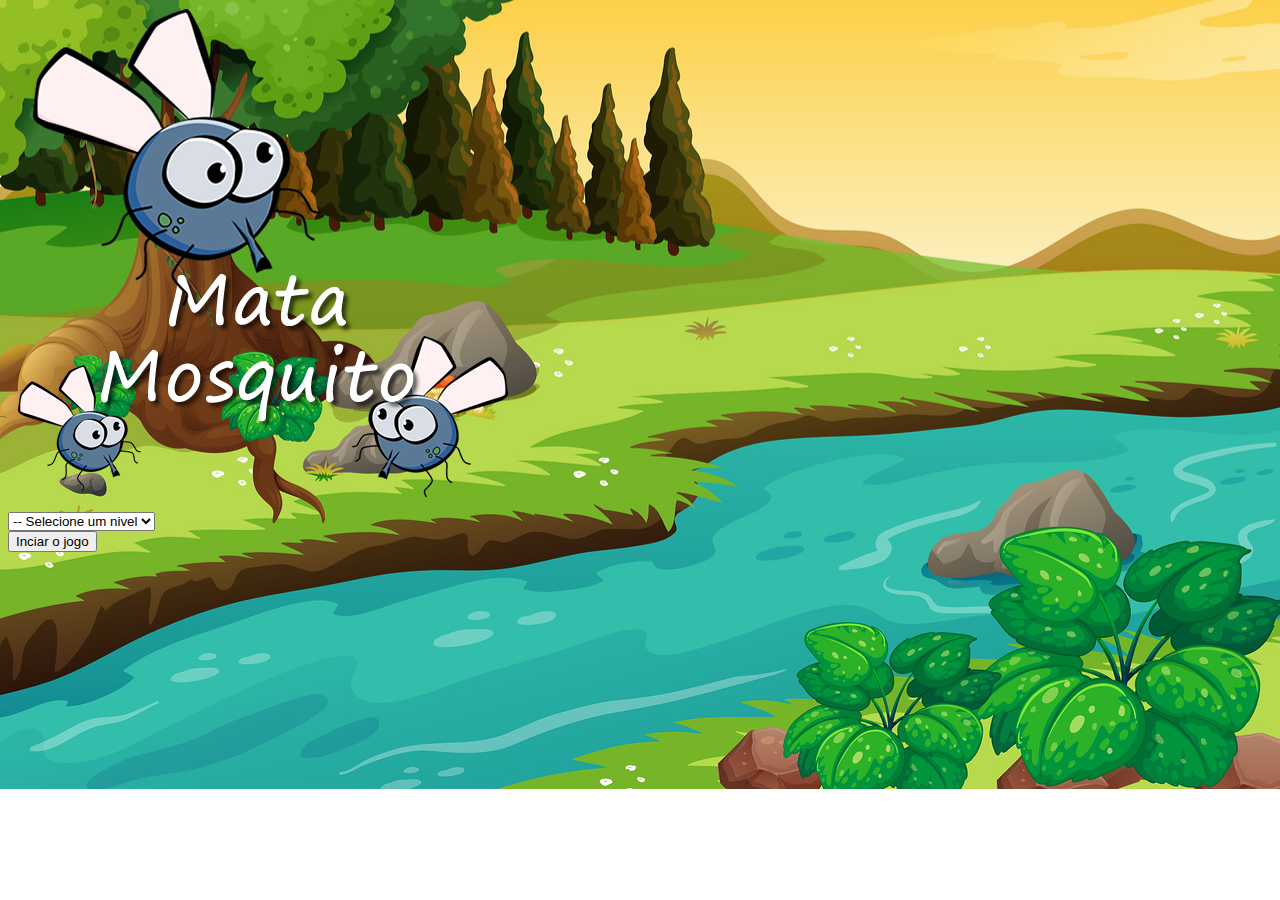
==== index.html @ 622cfe43 "v 1.0" ====
<!DOCTYPE html>
<html lang="en">
<head>
    <meta charset="UTF-8">
    <meta name="viewport" content="width=device-width, initial-scale=1.0">
    <meta http-equiv="X-UA-Compatible" content="ie=edge">
    <title>Document</title>
    <link rel="stylesheet" href="https://stackpath.bootstrapcdn.com/bootstrap/4.1.3/css/bootstrap.min.css" integrity="sha384-MCw98/SFnGE8fJT3GXwEOngsV7Zt27NXFoaoApmYm81iuXoPkFOJwJ8ERdknLPMO" crossorigin="anonymous">
    <link rel="stylesheet" href="css/estilo.css">
    <script>
        function iniciar(){
            var nivel = document.getElementById('nivel').value

            if(nivel === ''){
                alert('Selecione um nivel para iniciar o jogo')
                return false
            }
            window.location.href = 'pages/jogo.html?' + nivel
            
        }
    </script>
</head>
<body>
    <div class="container">
        <div class="row">
            <div class="col">
                <div class="d-flex justify-content-center">
                    <img src="imagens/game.png" alt="">
                </div>
            </div>
        </div>
        <div class="row">
            <div class="col">
                <div class="d-flex justify-content-center">
                    <div class="mb-2">
                        <select class="form-control" id="nivel">
                            <option value="">-- Selecione um nivel</option>
                            <option value="normal">Normal</option>
                            <option value="dificil">Dificil</option>
                            <option value="chucknorris">Chuck Norris</option>
                        </select>
                    </div>
                </div>
            </div>
        </div>
        <div class="row">
            <div class="col">
                <div class="d-flex justify-content-center">
                    <button class="btn btn-danger btn-lg" onclick="iniciar()">Inciar o jogo</button>
                </div>
            </div>
        </div>
    </div>
   
    <!-- Optional JavaScript -->
    <!-- jQuery first, then Popper.js, then Bootstrap JS -->
    <script src="https://code.jquery.com/jquery-3.3.1.slim.min.js" integrity="sha384-q8i/X+965DzO0rT7abK41JStQIAqVgRVzpbzo5smXKp4YfRvH+8abtTE1Pi6jizo" crossorigin="anonymous"></script>
    <script src="https://cdnjs.cloudflare.com/ajax/libs/popper.js/1.14.3/umd/popper.min.js" integrity="sha384-ZMP7rVo3mIykV+2+9J3UJ46jBk0WLaUAdn689aCwoqbBJiSnjAK/l8WvCWPIPm49" crossorigin="anonymous"></script>
    <script src="https://stackpath.bootstrapcdn.com/bootstrap/4.1.3/js/bootstrap.min.js" integrity="sha384-ChfqqxuZUCnJSK3+MXmPNIyE6ZbWh2IMqE241rYiqJxyMiZ6OW/JmZQ5stwEULTy" crossorigin="anonymous"></script>

</body>
</html>
---- css/estilo.css ----
html{
    cursor: url(../imagens/mata_mosca.png) 30 30, auto;
}
body{
    background: url(../imagens/bg.jpg) 50% no-repeat
}

.mosquito1{
    width: 50px;
    height: 50px;
}
.mosquito2{
    width: 75px;
    height: 75px;
}
.mosquito3{
    width: 100px;
    height: 100px;
}

.ladoA{
    transform:  scaleX(1);
}

.ladoB{
    transform: scaleX(-1);
}

.painel{
    position: absolute;
    width: 190px;
    padding: 10px;
    bottom: 0px;
    left: 0px;
    border-top:  solid 1px #fff;
    background: #fff;
    opacity: 0.7;
}
.vidas{
    float: left;
}
.cronometro{
    float: left;
    font-size: 20px;
    font-weight: bold
}
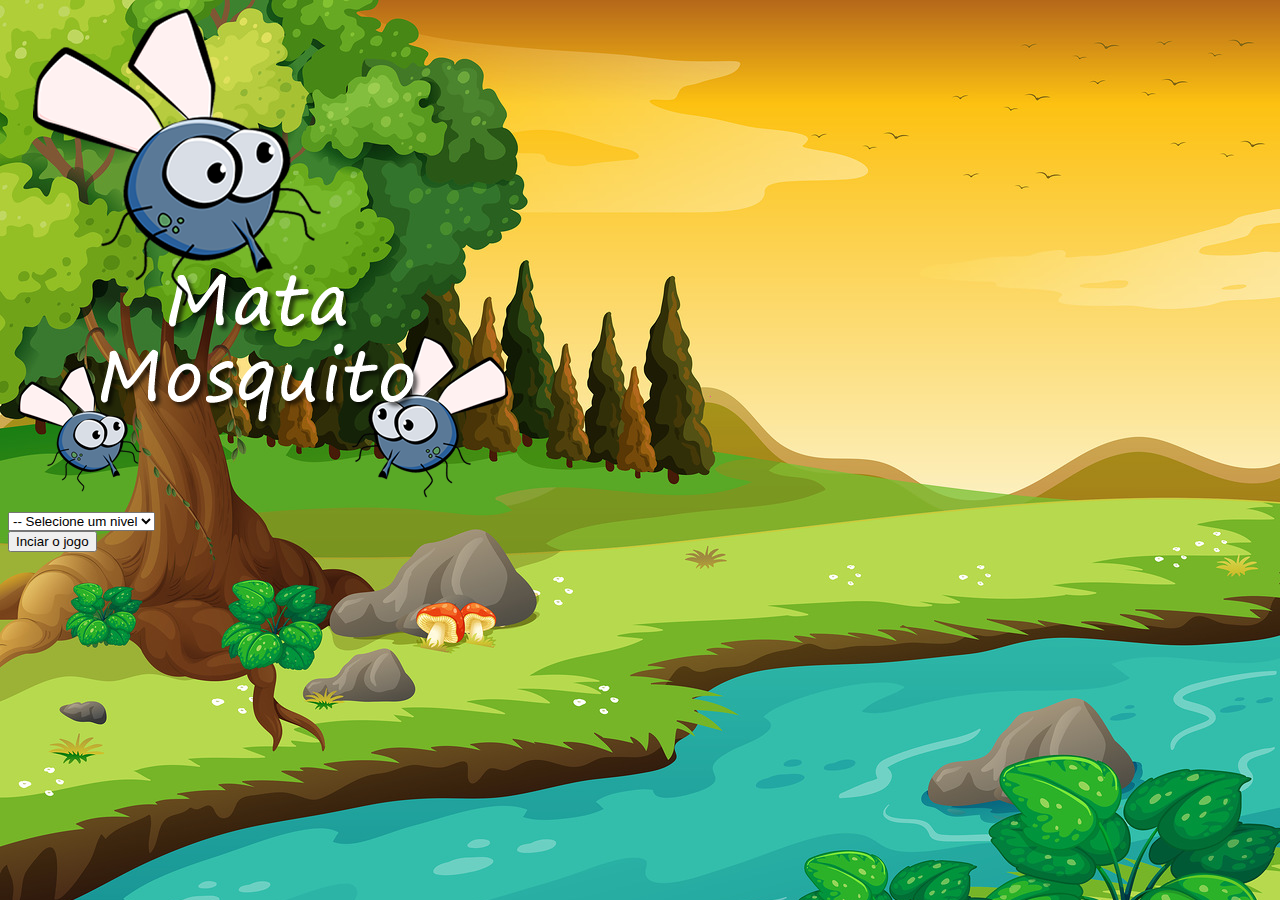
==== commit b6a57ecb: "v 1.1" ====
--- a/index.html
+++ b/index.html
@@ -35,6 +35,7 @@
                     <div class="mb-2">
                         <select class="form-control" id="nivel">
                             <option value="">-- Selecione um nivel</option>
+                            <option value="facil">facil</option>
                             <option value="normal">Normal</option>
                             <option value="dificil">Dificil</option>
                             <option value="chucknorris">Chuck Norris</option>
--- a/css/estilo.css
+++ b/css/estilo.css
@@ -2,7 +2,7 @@
     cursor: url(../imagens/mata_mosca.png) 30 30, auto;
 }
 body{
-    background: url(../imagens/bg.jpg) 50% no-repeat
+    background: url(../imagens/bg.jpg) no-repeat
 }
 
 .mosquito1{
